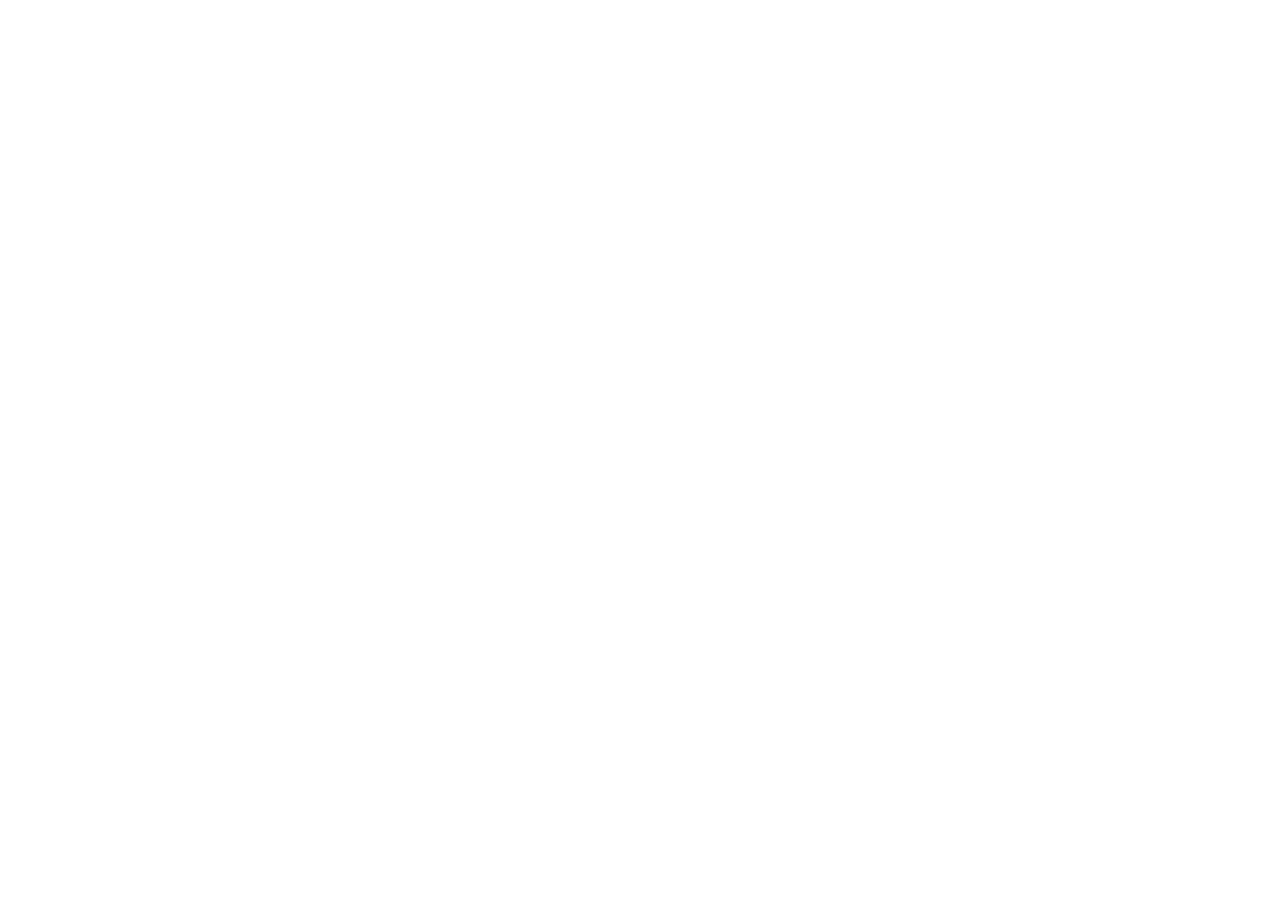
==== index.html @ c9867799 "Add files via upload" ====
<!DOCTYPE html>
<html>
  <head>
    <title>Simple Map</title>
    <script src="https://polyfill.io/v3/polyfill.min.js?features=default"></script>
    <link rel="stylesheet" type="text/css" href="./style.css" />
    <script src="./index.js"></script>
  </head>
  <body>
    <div id="map"></div>

    <!-- Async script executes immediately and must be after any DOM elements used in callback. -->
    <script
      src="https://maps.googleapis.com/maps/api/js?key=YOUR_API_KEY&callback=initMap&v=weekly"
      async
    ></script>
  </body>
</html>
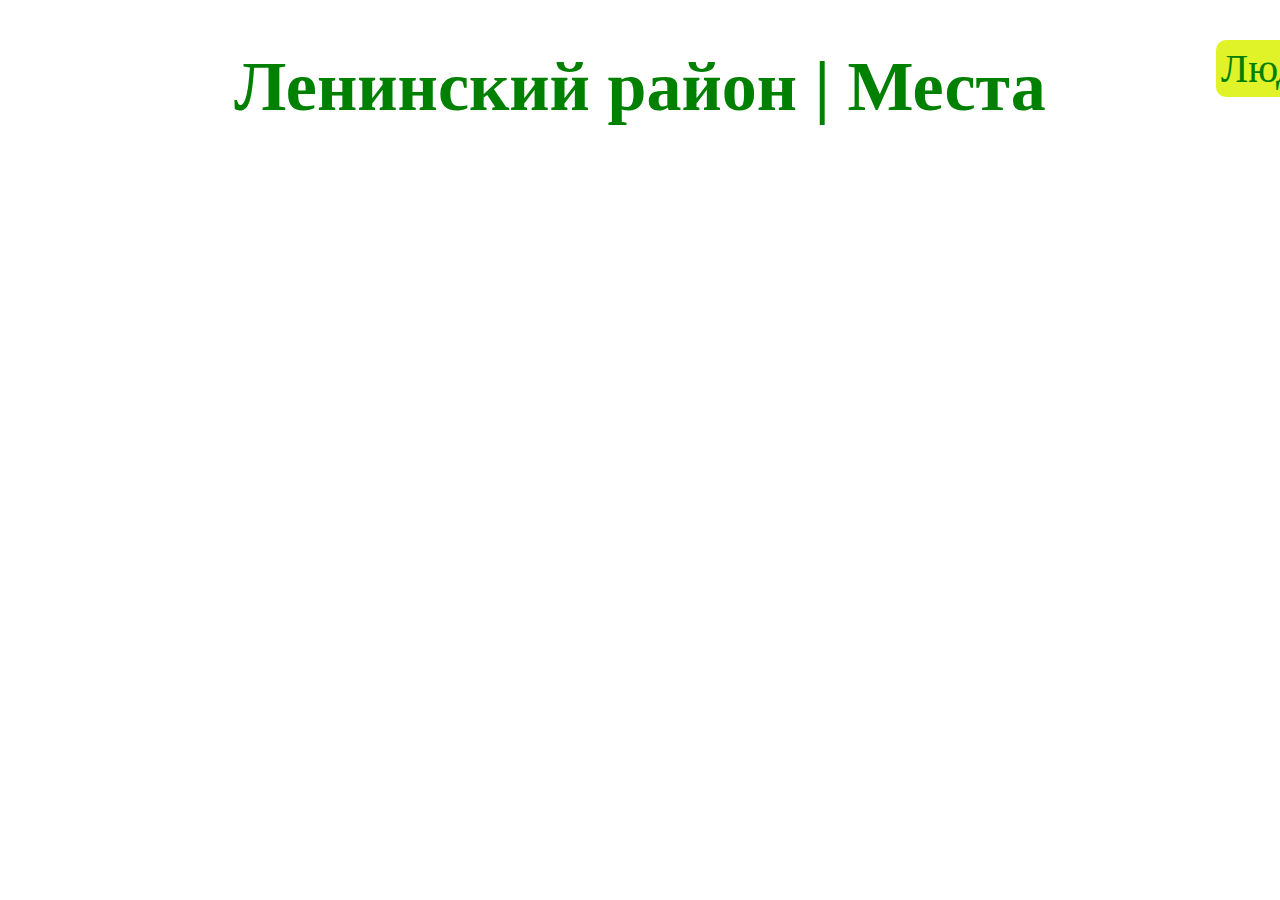
==== commit 7304c700: "Add files via upload" ====
--- a/index.html
+++ b/index.html
@@ -1,18 +1,30 @@
 <!DOCTYPE html>
 <html>
-  <head>
-    <title>Simple Map</title>
-    <script src="https://polyfill.io/v3/polyfill.min.js?features=default"></script>
-    <link rel="stylesheet" type="text/css" href="./style.css" />
-    <script src="./index.js"></script>
-  </head>
-  <body>
-    <div id="map"></div>
-
-    <!-- Async script executes immediately and must be after any DOM elements used in callback. -->
-    <script
-      src="https://maps.googleapis.com/maps/api/js?key=YOUR_API_KEY&callback=initMap&v=weekly"
-      async
-    ></script>
-  </body>
-</html>+<head>
+    <title>Ленинский район</title>
+    <meta http-equiv="Content-Type" content="text/html; charset=utf-8"/>
+    <!--
+        Укажите свой API-ключ. Тестовый ключ НЕ БУДЕТ работать на других сайтах.
+        Получить ключ можно в Кабинете разработчика: https://developer.tech.yandex.ru/keys/
+    -->
+    <script src="https://api-maps.yandex.ru/2.1/?lang=ru_RU&amp;apikey=59a29716-ab6f-495b-bc96-358752890751" type="text/javascript"></script>
+    <script src="script.js" type="text/javascript"></script>
+    <link rel="stylesheet" type="text/css" href="styles.css" />
+    <script src="polyline_animation.js" type="text/javascript"></script>
+</head>
+<body>
+<div class="mapbox">
+    <h1>Ленинский район | Места</h1>
+</div>
+<nav class="places">
+    <ul class="nav">
+        <li class="item">
+            <div class="box">
+                <a href="base.html">Люди</a>
+            </div>
+        </li>
+    </ul>
+</nav>
+<div id="map">
+</div>
+</body></html>--- a/styles.css
+++ b/styles.css
@@ -0,0 +1,61 @@
+html, body, #map {
+    width: 100%;
+    height: 100%;
+    padding: 0;
+    margin: 0;
+}
+
+
+.description {
+    display: block;
+    color: #999;
+    font-size: 10px;
+    line-height: 17px;
+}
+
+.mapbox {
+    z-index: 500;
+    position: absolute;
+    text-align: center;
+    width: 100%;
+    color: green;
+}
+
+.nav {
+    z-index: 600;
+    position: absolute;
+    text-align: right;
+    padding-left: 95%;
+    font-size: 40px;
+    list-style-type: none;
+}
+
+
+.box {
+    background-color: rgb(223, 243, 40);
+    padding: 5px; /* Поля вокруг текста */
+    border-radius: 10px;
+}
+
+h1 {
+    font-size: 70px;
+}
+
+h2 {
+    font-size: 25px;
+   line-height: 25px;
+}
+
+h3 {
+    font-size: 18px;
+}
+
+p {
+    font-size: 15px;
+}
+
+a, a:visited {
+    color: green;
+    text-decoration: none !important;
+}
+
